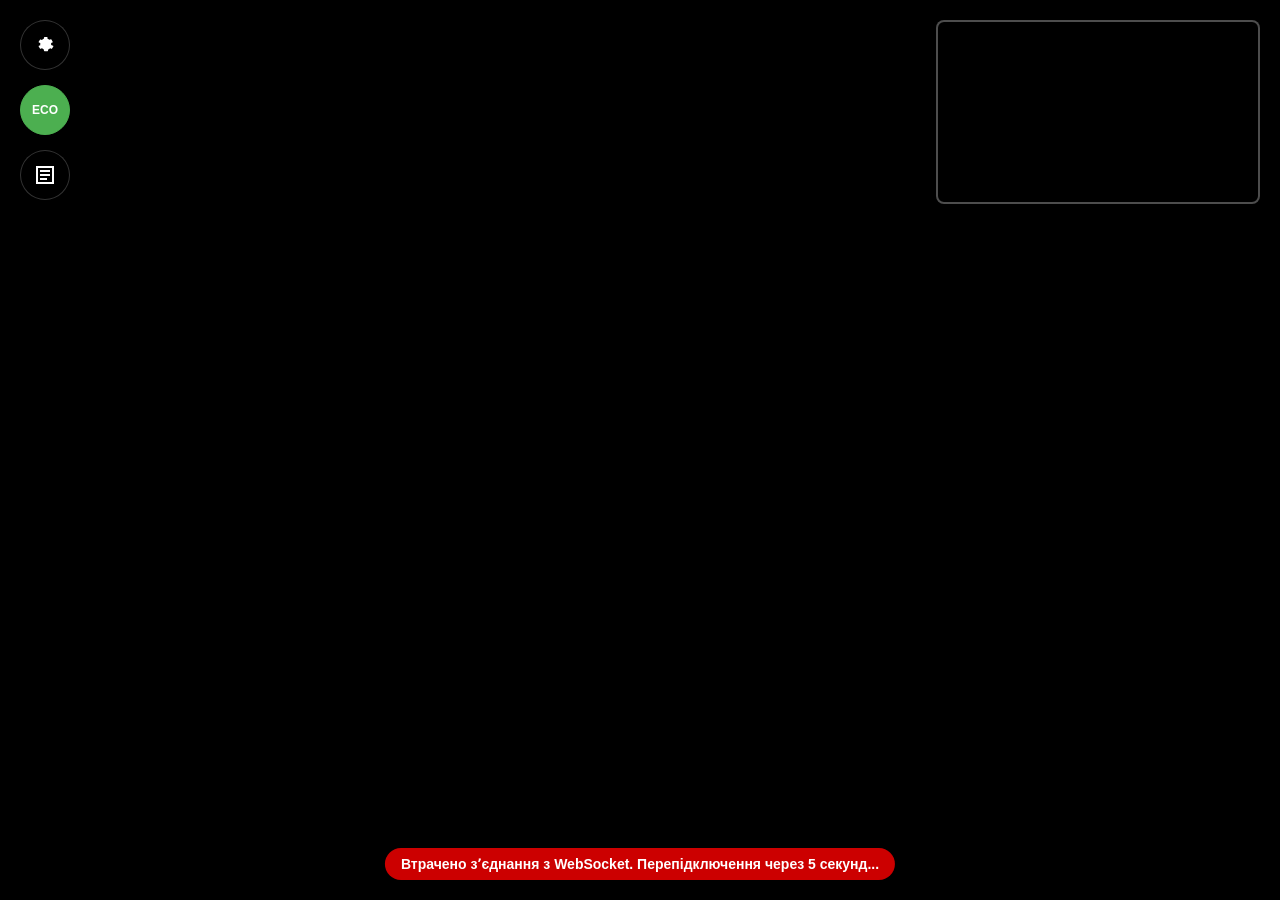
==== project/app/drone/drone/common/www/index.html @ a2453ab9 "Відновлюємо роботу відтворення стріму." ====
<!DOCTYPE html>
<html lang="en">
<head>
    <meta charset="UTF-8">
    <meta name="viewport" content="width=device-width, initial-scale=1.0, maximum-scale=1.0, user-scalable=no">
    <title>Drone Control</title>
    <link rel="stylesheet" href="style.css">
    <link rel="stylesheet" href="settings.css">
</head>
<body>

    <!-- Video Layer (Background & PIP) -->
    <div id="video-layer">
        <!-- Main Video (Fullscreen) -->
        <video-stream id="main-video" muted autoplay></video-stream>
        
        <!-- PIP Video (Top Right) -->
        <div id="pip-container">
            <video-stream id="pip-video" muted autoplay></video-stream>
        </div>
    </div>

    <!-- UI Overlay Layer -->
    <div id="ui-layer">
        
        <!-- Top Left Controls -->
        <div class="top-left-controls ui-element">
            <!-- Settings Button -->
            <div id="settings-btn" class="icon-btn" title="Налаштування">
                <svg viewBox="0 0 24 24">
                    <path d="M12 15.5A3.5 3.5 0 1 0 12 8.5a3.5 3.5 0 0 0 0 7zm7.43-2.88l-1.34-.52a6.98 6.98 0 0 0 0-2.2l1.34-.52a.5.5 0 0 0 .28-.65l-1.28-2.22a.5.5 0 0 0-.61-.22l-1.34.52a7.03 7.03 0 0 0-1.9-1.1l-.2-1.42A.5.5 0 0 0 14.5 4h-2.99a.5.5 0 0 0-.5.42l-.2 1.42a7.03 7.03 0 0 0-1.9 1.1l-1.34-.52a.5.5 0 0 0-.61.22l-1.28 2.22a.5.5 0 0 0 .28.65l1.34.52a6.98 6.98 0 0 0 0 2.2l-1.34.52a.5.5 0 0 0-.28.65l1.28 2.22a.5.5 0 0 0 .61.22l1.34-.52c.58.45 1.22.82 1.9 1.1l.2 1.42a.5.5 0 0 0 .5.42h2.99a.5.5 0 0 0 .5-.42l.2-1.42a7.03 7.03 0 0 0 1.9-1.1l1.34.52a.5.5 0 0 0 .61-.22l1.28-2.22a.5.5 0 0 0-.28-.65z"/>
                </svg>
            </div>

            <!-- ECO Mode Button -->
            <div id="eco-btn" class="icon-btn active" title="ECO Mode (Low Quality)">
                <span style="font-weight:bold; font-size:12px;">ECO</span>
            </div>

            <!-- Diagnostics Toggle Button -->
            <div id="diag-btn" class="icon-btn" title="Show Diagnostics">
                <svg viewBox="0 0 24 24">
                    <path d="M3 3h18v18H3V3zm16 16V5H5v14h14zM7 7h10v2H7V7zm0 4h10v2H7v-2zm0 4h7v2H7v-2z"/>
                </svg>
            </div>
        </div>

        <!-- Diagnostics Overlay (Hidden by default) -->
        <div id="diagnostics-overlay" class="diagnostics-overlay ui-element">
            <h3>Diagnostics</h3>
            <div id="gamepad-status" style="margin-bottom:10px; font-size:12px; color:#aaa;">Waiting for gamepad...</div>
            <div id="connection-status" style="margin-bottom:10px; font-size:12px; color:#aaa;">Waiting for server...</div>
            
            <h4>Axes</h4>
            <div id="axes-display" class="control-group"></div>
            
            <h4>Buttons</h4>
            <div id="buttons-display" class="control-group"></div>
        </div>

        <!-- Status Bar (Errors/Warnings only) -->
        <div id="status-bar" class="ui-element"></div>

    </div>

    <!-- Settings Modal (Same as before) -->
    <div id="settings-modal" class="modal">
        <div class="modal-content">
            <span class="close" id="close-settings">&times;</span>
            <h2>Settings</h2>
            
            <div class="setting-section">
                <h3>Local</h3>
                <label for="drone-id">Drone ID:</label>
                <input type="text" id="drone-id" name="drone-id" placeholder="Enter ID">
            </div>

            <div class="setting-section">
                <h3>Remote Parameters</h3>
                <div class="settings-actions">
                    <button id="refresh-settings" class="btn-secondary">Load Parameters</button>
                </div>
                <div id="settings-list">
                    <span style="color:#666; font-size:12px;">Click 'Load' to fetch settings...</span>
                </div>
                <div class="settings-actions" id="save-settings-container" style="display:none;">
                        <button id="save-settings" class="btn-primary">Save Changes</button>
                </div>
            </div>

            <div class="settings-footer" style="margin-top: 20px; border-top: 1px solid #444; padding-top: 10px;">
                <button id="restart-drone" class="restart-button" style="background:#d32f2f;">Restart Drone</button>
            </div>
        </div>
    </div>

    <script src="script.js"></script>
    
    <script type="module">
        const host = window.location.hostname || '10.8.3.2';
        const port = '1984';
        
        // Import video-stream.js from the go2rtc server
        const scriptUrl = `http://${host}:${port}/video-stream.js`;
        import(scriptUrl).catch(err => console.error("Failed to load video-stream.js", err));

        // Define the base API URL for streams on port 1984
        const API_BASE = `http://${host}:${port}/api/ws?src=`;

        // Video State
        let mainSource = 'front';
        let pipSource = 'back';
        let isEco = true;

        const mainVideo = document.getElementById('main-video');
        const pipVideo = document.getElementById('pip-video');

        function updateStreams() {
            const suffix = isEco ? '_a' : '';
            
            // Construct FULL absolute URLs
            // This ensures we hit port 1984 regardless of where index.html is served from
            const mainStreamName = mainSource + suffix;
            const pipStreamName = pipSource + suffix;

            const mainUrl = new URL(API_BASE + encodeURIComponent(mainStreamName));
            const pipUrl = new URL(API_BASE + encodeURIComponent(pipStreamName));

            console.log(`Updating Streams:\nMain: ${mainUrl.href}\nPIP: ${pipUrl.href}`);

            // Update Main Video
            if (mainVideo.src !== mainUrl.href) {
                mainVideo.src = mainUrl.href; 
            }

            // Update PIP Video
            if (pipVideo.src !== pipUrl.href) {
                pipVideo.src = pipUrl.href;
            }
        }

        // Initialize streams
        // Wait for custom element to be defined, otherwise the .src setter won't work
        customElements.whenDefined('video-stream').then(() => {
            console.log("video-stream component defined. Initializing streams...");
            updateStreams();
        });

        // Swap Logic
        document.getElementById('pip-container').addEventListener('click', () => {
            // Swap sources
            const temp = mainSource;
            mainSource = pipSource;
            pipSource = temp;
            updateStreams();
        });

        // ECO Logic
        const ecoBtn = document.getElementById('eco-btn');
        ecoBtn.addEventListener('click', () => {
            isEco = !isEco;
            if (isEco) ecoBtn.classList.add('active');
            else ecoBtn.classList.remove('active');
            updateStreams();
        });

        // Diagnostics Logic
        const diagBtn = document.getElementById('diag-btn');
        const diagOverlay = document.getElementById('diagnostics-overlay');
        diagBtn.addEventListener('click', () => {
            if (diagOverlay.style.display === 'block') {
                diagOverlay.style.display = 'none';
                diagBtn.classList.remove('active');
            } else {
                diagOverlay.style.display = 'block';
                diagBtn.classList.add('active');
            }
        });

    </script>
</body>
</html>
---- project/app/drone/drone/common/www/style.css ----
:root {
    --primary-color: #4CAF50;
    --danger-color: #f44336;
    --overlay-bg: rgba(0, 0, 0, 0.6);
    --text-color: #ffffff;
    --pip-width: 25vw;
    --pip-max-width: 320px;
    --pip-min-width: 160px;
}

body, html {
    margin: 0;
    padding: 0;
    width: 100%;
    height: 100%;
    overflow: hidden;
    font-family: 'Segoe UI', Roboto, Helvetica, Arial, sans-serif;
    background-color: #000;
    color: var(--text-color);
    user-select: none; /* Prevent text selection on touch */
}

/* --- Video Layers --- */
#video-layer {
    position: absolute;
    top: 0;
    left: 0;
    width: 100%;
    height: 100%;
    z-index: 1;
}

/* Main Video (Fullscreen) */
video-stream#main-video {
    width: 100%;
    height: 100%;
    object-fit: cover; /* Fill the screen */
    display: block;
    background: #000;
}

/* PIP Video (Top Right) */
#pip-container {
    position: absolute;
    top: 20px;
    right: 20px;
    width: var(--pip-width);
    max-width: var(--pip-max-width);
    min-width: var(--pip-min-width);
    aspect-ratio: 16/9;
    z-index: 10;
    border: 2px solid rgba(255, 255, 255, 0.3);
    border-radius: 8px;
    overflow: hidden;
    background: #000;
    cursor: pointer;
    transition: transform 0.2s ease;
    box-shadow: 0 4px 10px rgba(0,0,0,0.5);
}

#pip-container:active {
    transform: scale(0.95);
}

video-stream#pip-video {
    width: 100%;
    height: 100%;
    object-fit: cover;
    display: block;
    pointer-events: none; /* Pass clicks to container */
}

/* --- UI Overlay Layer --- */
#ui-layer {
    position: absolute;
    top: 0;
    left: 0;
    width: 100%;
    height: 100%;
    z-index: 20;
    pointer-events: none; /* Allow clicks to pass through empty areas */
}

/* Pointer events need to be re-enabled for actual buttons */
.ui-element {
    pointer-events: auto;
}

/* Top Left: Settings & Tools */
.top-left-controls {
    position: absolute;
    top: 20px;
    left: 20px;
    display: flex;
    flex-direction: column;
    gap: 15px;
}

.icon-btn {
    background: var(--overlay-bg);
    border: 1px solid rgba(255,255,255,0.2);
    border-radius: 50%;
    width: 48px;
    height: 48px;
    display: flex;
    justify-content: center;
    align-items: center;
    color: white;
    cursor: pointer;
    transition: background 0.2s;
    backdrop-filter: blur(4px);
}

.icon-btn:hover {
    background: rgba(255,255,255,0.2);
}

.icon-btn svg {
    width: 24px;
    height: 24px;
    fill: currentColor;
}

.icon-btn.active {
    background: var(--primary-color);
    border-color: var(--primary-color);
}

/* Bottom Center: Status Bar (Hidden by default) */
#status-bar {
    position: absolute;
    bottom: 20px;
    left: 50%;
    transform: translateX(-50%);
    background: rgba(255, 0, 0, 0.8); /* Red for errors */
    padding: 8px 16px;
    border-radius: 20px;
    font-size: 14px;
    font-weight: bold;
    text-align: center;
    display: none; /* Hidden unless there's an issue */
    max-width: 80%;
    white-space: nowrap;
    overflow: hidden;
    text-overflow: ellipsis;
    box-shadow: 0 2px 10px rgba(0,0,0,0.3);
}

/* Diagnostics Modal (Overlay) */
.diagnostics-overlay {
    position: absolute;
    bottom: 80px; /* Above status bar/bottom */
    left: 20px;
    background: var(--overlay-bg);
    padding: 15px;
    border-radius: 8px;
    backdrop-filter: blur(5px);
    display: none; /* Hidden by default */
    border: 1px solid rgba(255,255,255,0.1);
    max-height: 50vh;
    overflow-y: auto;
    width: 280px;
    color: #eee;
}

.diagnostics-overlay h3 {
    margin-top: 0;
    margin-bottom: 10px;
    font-size: 14px;
    text-transform: uppercase;
    color: #aaa;
    border-bottom: 1px solid #444;
    padding-bottom: 5px;
}

.control-group {
    display: flex;
    flex-wrap: wrap;
    gap: 5px;
    margin-bottom: 10px;
}

.control-item {
    font-family: monospace;
    font-size: 12px;
    margin-bottom: 4px;
    padding: 4px 6px;
    background: rgba(255,255,255,0.1);
    border-radius: 4px;
    min-width: 60px;
    text-align: center;
}

.button-item {
    min-width: 30px;
}

/* Modal Styling (Settings) - Inherited/Adapted */
.modal {
    pointer-events: auto;
    position: fixed;
    z-index: 100;
    left: 0;
    top: 0;
    width: 100%;
    height: 100%;
    overflow: auto;
    background-color: rgba(0,0,0,0.8);
    display: none;
    backdrop-filter: blur(5px);
}

.modal-content {
    background-color: #222;
    margin: 5% auto;
    padding: 20px;
    border: 1px solid #444;
    width: 90%;
    max-width: 500px;
    border-radius: 8px;
    color: white;
    box-shadow: 0 10px 30px rgba(0,0,0,0.5);
}

.close {
    color: #aaa;
    float: right;
    font-size: 28px;
    font-weight: bold;
}

.close:hover,
.close:focus {
    color: #fff;
    text-decoration: none;
    cursor: pointer;
}

/* Responsive Tweaks */
@media (max-width: 768px) {
    :root {
        --pip-width: 35vw;
    }
    
    .top-left-controls {
        top: 10px;
        left: 10px;
    }
    
    #pip-container {
        top: 10px;
        right: 10px;
    }
    
    .diagnostics-overlay {
        width: 200px;
        left: 10px;
        bottom: 60px;
    }
}
---- project/app/drone/drone/common/www/settings.css ----
#settings-modal .modal-content {
    max-height: 80vh;
    overflow-y: auto;
}

#settings-list {
    margin-top: 15px;
    border-top: 1px solid #444;
    padding-top: 15px;
    text-align: left;
}

.setting-item {
    margin-bottom: 10px;
    padding: 8px;
    background: #2a2a2a;
    border-radius: 4px;
    display: flex;
    flex-direction: column;
}

.setting-item label, .setting-section label {
    font-size: 12px;
    color: #aaa;
    margin-bottom: 4px;
}

.setting-item input, .setting-section input {
    background: #333;
    border: 1px solid #555;
    color: white;
    padding: 6px;
    border-radius: 3px;
}

.settings-actions {
    margin-top: 10px;
    display: flex;
    gap: 10px;
}

.btn-primary {
    background-color: #4CAF50;
    color: white;
    padding: 8px 12px;
    border: none;
    border-radius: 4px;
    cursor: pointer;
    font-size: 14px;
}

.btn-primary:hover {
    background-color: #45a049;
}

.btn-secondary {
    background-color: #2196F3;
    color: white;
    padding: 8px 12px;
    border: none;
    border-radius: 4px;
    cursor: pointer;
    font-size: 14px;
}

.btn-secondary:hover {
    background-color: #0b7dda;
}
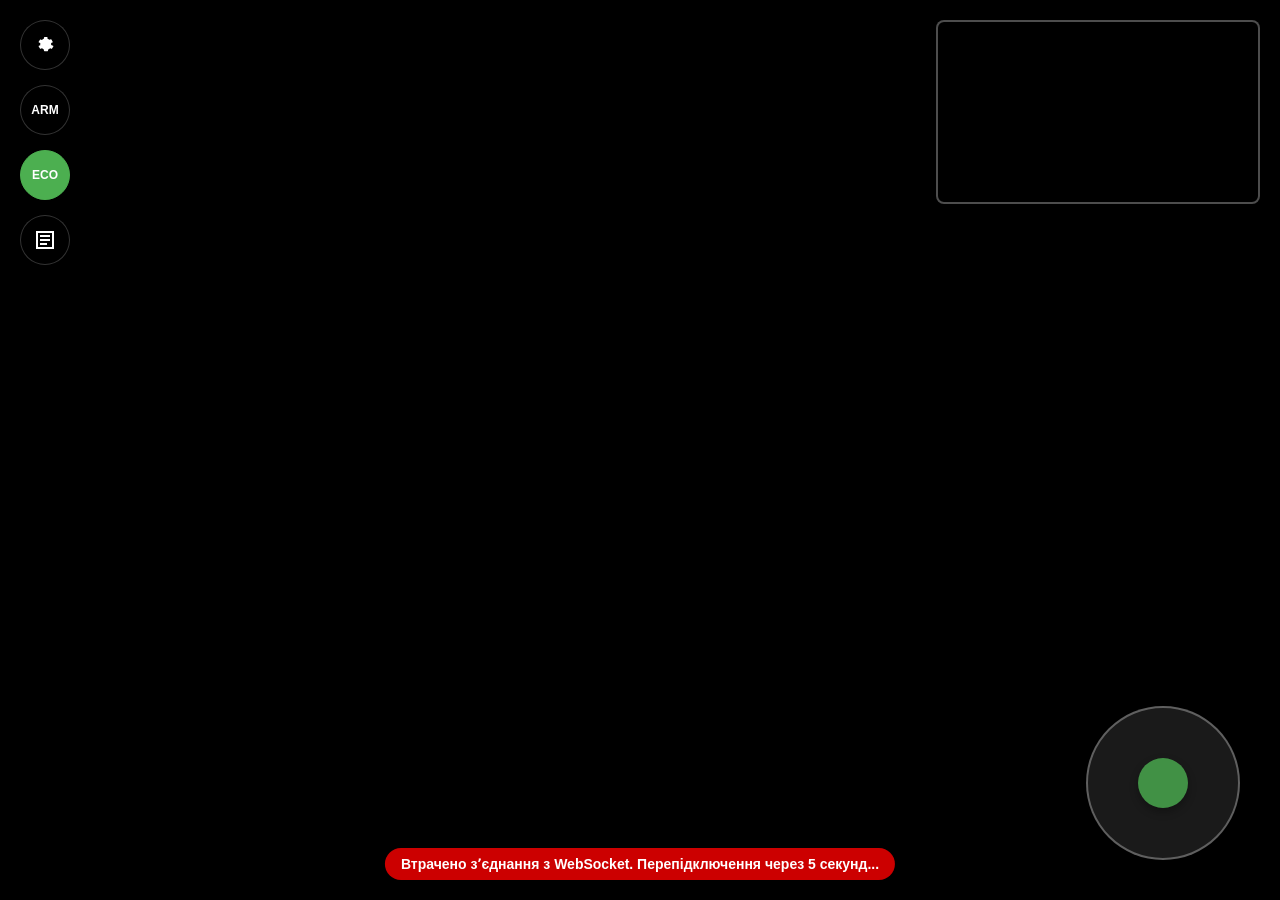
==== commit 52a9b0b2: "Додаємо наекраний джойстік до WEB-додатку." ====
--- a/project/app/drone/drone/common/www/index.html
+++ b/project/app/drone/drone/common/www/index.html
@@ -32,13 +32,18 @@
                 </svg>
             </div>
 
+            <!-- ARM Toggle Button -->
+            <div id="arm-btn" class="icon-btn" title="ARM/DISARM">
+                <span style="font-weight:bold; font-size:12px;">ARM</span>
+            </div>
+
             <!-- ECO Mode Button -->
             <div id="eco-btn" class="icon-btn active" title="ECO Mode (Low Quality)">
                 <span style="font-weight:bold; font-size:12px;">ECO</span>
             </div>
 
             <!-- Diagnostics Toggle Button -->
-            <div id="diag-btn" class="icon-btn" title="Show Diagnostics">
+            <div id="diag-btn" class="icon-btn" title="Діагностіка">
                 <svg viewBox="0 0 24 24">
                     <path d="M3 3h18v18H3V3zm16 16V5H5v14h14zM7 7h10v2H7V7zm0 4h10v2H7v-2zm0 4h7v2H7v-2z"/>
                 </svg>
@@ -47,20 +52,20 @@
 
         <!-- Diagnostics Overlay (Hidden by default) -->
         <div id="diagnostics-overlay" class="diagnostics-overlay ui-element">
-            <h3>Diagnostics</h3>
-            <div id="gamepad-status" style="margin-bottom:10px; font-size:12px; color:#aaa;">Waiting for gamepad...</div>
-            <div id="connection-status" style="margin-bottom:10px; font-size:12px; color:#aaa;">Waiting for server...</div>
-            
-            <h4>Axes</h4>
+            <h3>Діагностіка</h3>
+            <div id="gamepad-status" style="margin-bottom:10px; font-size:12px; color:#aaa;">Чекаємо на пульт...</div>
+            <div id="connection-status" style="margin-bottom:10px; font-size:12px; color:#aaa;">Підключаємось до дрона...</div>
             <div id="axes-display" class="control-group"></div>
-            
-            <h4>Buttons</h4>
             <div id="buttons-display" class="control-group"></div>
         </div>
 
         <!-- Status Bar (Errors/Warnings only) -->
         <div id="status-bar" class="ui-element"></div>
 
+        <!-- Virtual Joystick (Bottom Right) -->
+        <div id="virtual-joystick-container" class="ui-element">
+            <div id="virtual-joystick-stick"></div>
+        </div>
     </div>
 
     <!-- Settings Modal (Same as before) -->
@@ -70,27 +75,44 @@
             <h2>Settings</h2>
             
             <div class="setting-section">
+                <!-- <h3>Керування</h3> -->
+                <label for="arm-channel">Канал для ARM:</label>
+                <select id="arm-channel" class="settings-select">
+                    <option value="disabled">Disabled</option>
+                    <!-- Options populated by JS -->
+                </select>
+                
+                <div style="margin-top: 10px; display: flex; align-items: center;">
+                    <input type="checkbox" id="background-mode" style="width: auto; margin-right: 8px;">
+                    <label for="background-mode" style="margin-bottom: 0;">Не давати засинати браузеру (Audio Hack)</label>
+                </div>
+                <div style="font-size: 10px; color: #666; margin-top: 4px;">
+                    Намагаємось не дати браузеру ігнорувати керування коли браузер не активний.
+                </div>
+            </div>
+
+            <!-- <div class="setting-section">
                 <h3>Local</h3>
                 <label for="drone-id">Drone ID:</label>
                 <input type="text" id="drone-id" name="drone-id" placeholder="Enter ID">
-            </div>
+            </div> -->
 
             <div class="setting-section">
-                <h3>Remote Parameters</h3>
+                <h3>Параметри дрона</h3>
                 <div class="settings-actions">
-                    <button id="refresh-settings" class="btn-secondary">Load Parameters</button>
+                    <button id="refresh-settings" class="btn-secondary">Завантажити з дрона</button>
                 </div>
                 <div id="settings-list">
                     <span style="color:#666; font-size:12px;">Click 'Load' to fetch settings...</span>
                 </div>
                 <div class="settings-actions" id="save-settings-container" style="display:none;">
-                        <button id="save-settings" class="btn-primary">Save Changes</button>
-                </div>
-            </div>
-
-            <div class="settings-footer" style="margin-top: 20px; border-top: 1px solid #444; padding-top: 10px;">
+                        <button id="save-settings" class="btn-primary">Встановити значення</button>
+                </div>
+            </div>
+
+            <!-- <div class="settings-footer" style="margin-top: 20px; border-top: 1px solid #444; padding-top: 10px;">
                 <button id="restart-drone" class="restart-button" style="background:#d32f2f;">Restart Drone</button>
-            </div>
+            </div> -->
         </div>
     </div>
 
@@ -112,14 +134,36 @@
         let pipSource = 'back';
         let isEco = true;
 
-        const mainVideo = document.getElementById('main-video');
-        const pipVideo = document.getElementById('pip-video');
+        // References to video elements
+        let mainVideo = document.getElementById('main-video');
+        let pipVideo = document.getElementById('pip-video');
+
+        // Helper to cleanly recreate video elements
+        // This avoids race conditions in the library by destroying the old instance entirely
+        function reloadStream(elementId, newUrl) {
+            const oldElement = document.getElementById(elementId);
+            const container = oldElement.parentElement;
+            
+            // Create fresh element
+            const newElement = document.createElement('video-stream');
+            newElement.id = elementId;
+            newElement.muted = true;
+            newElement.autoplay = true;
+            
+            // Replace in DOM
+            container.replaceChild(newElement, oldElement);
+            
+            // Set source after a brief tick to ensure upgrade
+            setTimeout(() => {
+                newElement.src = newUrl;
+            }, 10);
+            
+            return newElement;
+        }
 
         function updateStreams() {
             const suffix = isEco ? '_a' : '';
             
-            // Construct FULL absolute URLs
-            // This ensures we hit port 1984 regardless of where index.html is served from
             const mainStreamName = mainSource + suffix;
             const pipStreamName = pipSource + suffix;
 
@@ -130,12 +174,12 @@
 
             // Update Main Video
             if (mainVideo.src !== mainUrl.href) {
-                mainVideo.src = mainUrl.href; 
+                mainVideo = reloadStream('main-video', mainUrl.href);
             }
 
             // Update PIP Video
             if (pipVideo.src !== pipUrl.href) {
-                pipVideo.src = pipUrl.href;
+                pipVideo = reloadStream('pip-video', pipUrl.href);
             }
         }
 
@@ -176,6 +220,12 @@
                 diagBtn.classList.add('active');
             }
         });
+        
+        // Auto-close diagnostics when clicking on the overlay itself (for mobile ease of use)
+        diagOverlay.addEventListener('click', () => {
+             diagOverlay.style.display = 'none';
+             diagBtn.classList.remove('active');
+        });
 
     </script>
 </body>
--- a/project/app/drone/drone/common/www/style.css
+++ b/project/app/drone/drone/common/www/style.css
@@ -236,6 +236,39 @@
     cursor: pointer;
 }
 
+/* Virtual Joystick */
+#virtual-joystick-container {
+    position: absolute;
+    bottom: 40px;
+    right: 40px;
+    width: 150px;
+    height: 150px;
+    background: rgba(255, 255, 255, 0.1);
+    border: 2px solid rgba(255, 255, 255, 0.3);
+    border-radius: 50%;
+    backdrop-filter: blur(4px);
+    touch-action: none; /* Prevent scrolling */
+    display: flex;
+    justify-content: center;
+    align-items: center;
+    transition: background 0.2s;
+}
+
+#virtual-joystick-container:active {
+    background: rgba(255, 255, 255, 0.2);
+}
+
+#virtual-joystick-stick {
+    width: 50px;
+    height: 50px;
+    background: rgba(76, 175, 80, 0.8);
+    border-radius: 50%;
+    box-shadow: 0 4px 8px rgba(0,0,0,0.3);
+    pointer-events: none; /* Let clicks pass to container */
+    transform: translate(0px, 0px); /* Will be updated by JS */
+    transition: transform 0.05s linear; /* Smooth movement */
+}
+
 /* Responsive Tweaks */
 @media (max-width: 768px) {
     :root {
@@ -257,4 +290,29 @@
         left: 10px;
         bottom: 60px;
     }
-}
+    
+    /* Move joystick slightly for mobile */
+    #virtual-joystick-container {
+        bottom: 20px;
+        right: 20px;
+        width: 120px;
+        height: 120px;
+    }
+    
+    #virtual-joystick-stick {
+        width: 40px;
+        height: 40px;
+    }
+}
+
+#arm-btn.armed {
+    background-color: var(--danger-color);
+    border-color: var(--danger-color);
+    animation: pulse 2s infinite;
+}
+
+@keyframes pulse {
+    0% { opacity: 1; }
+    50% { opacity: 0.7; }
+    100% { opacity: 1; }
+}
--- a/project/app/drone/drone/common/www/settings.css
+++ b/project/app/drone/drone/common/www/settings.css
@@ -25,12 +25,23 @@
     margin-bottom: 4px;
 }
 
-.setting-item input, .setting-section input {
+.setting-item input, .setting-section input, .settings-select {
     background: #333;
     border: 1px solid #555;
     color: white;
     padding: 6px;
     border-radius: 3px;
+}
+
+.settings-select {
+    width: 100%;
+    padding: 8px;
+    margin-top: 5px;
+    cursor: pointer;
+}
+
+.settings-select:hover {
+    border-color: #777;
 }
 
 .settings-actions {
